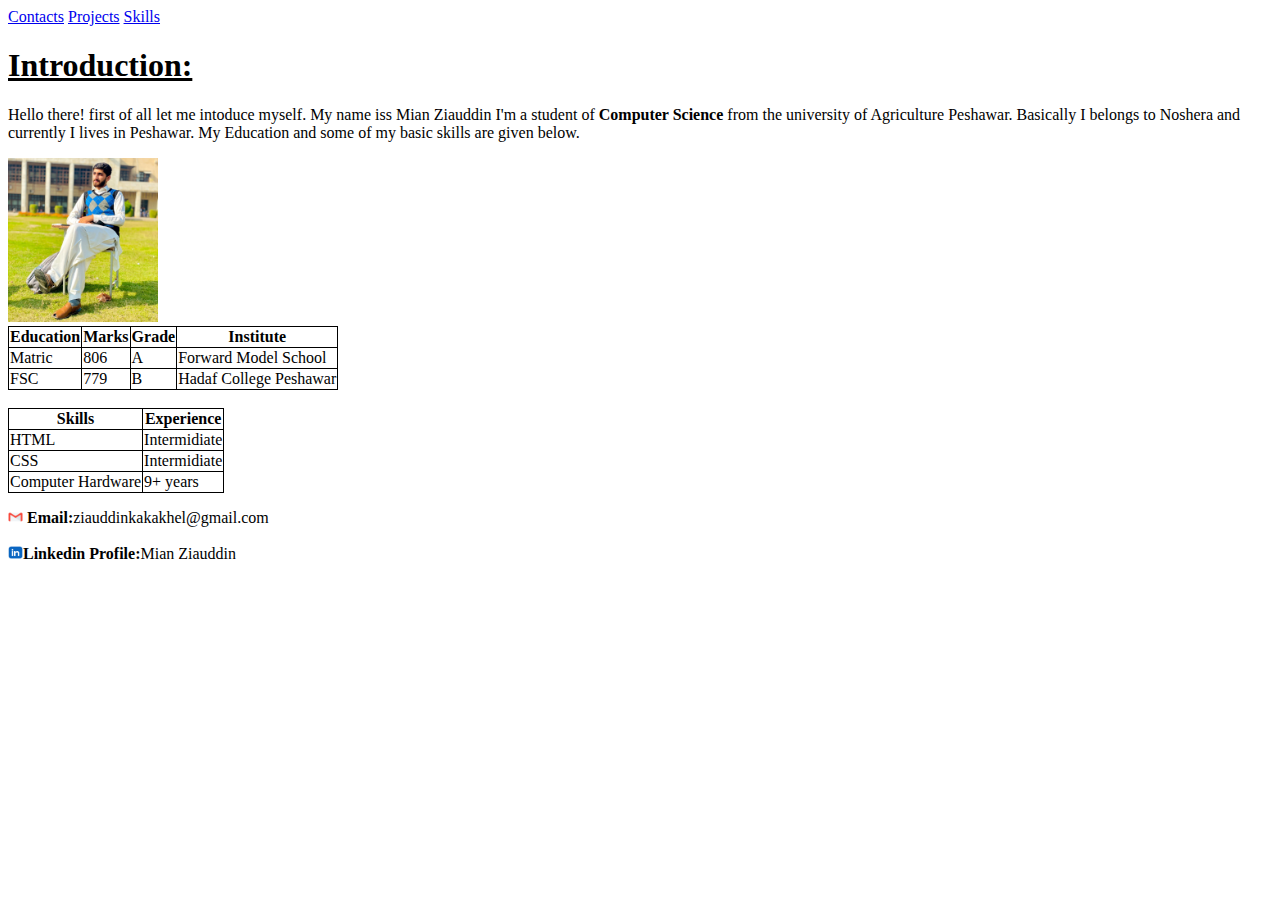
==== index.html @ d7b76dd8 "this is my portfolio website" ====
<!DOCTYPE html>
<html lang="en">
<head>
    <meta charset="UTF-8">
    <meta name="viewport" content="width=device-width, initial-scale=1.0">
    <title>Portfolio</title>
    <style>
        table,tr,td,th{
            border: 1px solid black;
            border-collapse: collapse;
        }
    </style>
</head>
<body>
    <a href="./Contacts/index.html">Contacts</a>
    <a href="./Projects-Page/index.html">Projects</a>
    <a href="./Skill-Page/index.html">Skills</a>
    <h1><ins>Introduction:</ins></h1>

    <p>Hello there! first of all let me intoduce myself. My name iss Mian Ziauddin I'm a student of <b>Computer Science</b> from the university of Agriculture Peshawar. Basically I belongs to Noshera and currently I lives in Peshawar. My Education and some of my basic skills are given below. </p>

    <img src="./Images/Me.jpeg" alt="This is me" width="150">  

    <table>
        <tr>
            <th>Education</th>
            <th>Marks</th>
            <th>Grade</th>
            <th>Institute</th>
        </tr>

        <tr>
            <td>Matric</td>
            <td>806</td>
            <td>A</td>
            <td>Forward Model School</td>
        </tr>

        <tr>
            <td>FSC</td>
            <td>779</td>
            <td>B</td>
            <td>Hadaf College Peshawar</td>
        </tr>

    </table>

    <br>

    <table>
        <tr>
            <th>Skills</th>
            <th>Experience</th>
        </tr>

        <tr>
            <td>HTML</td>
            <td>Intermidiate</td>
        </tr>

        <tr>
            <td>CSS</td>
            <td>Intermidiate</td>
        </tr>

        <tr>
            <td>Computer Hardware</td>
            <td>9+ years</td>
        </tr>
    </table>
<p>
    <img src="./Images/Email-logo.webp" width="15" height="12"> <b>Email:</b>ziauddinkakakhel@gmail.com <br><br>
    <img src="./Images/Linkedin-logo.avif" width="15" height="13"><b>Linkedin Profile:</b>Mian Ziauddin
</p>
</body>
</html>
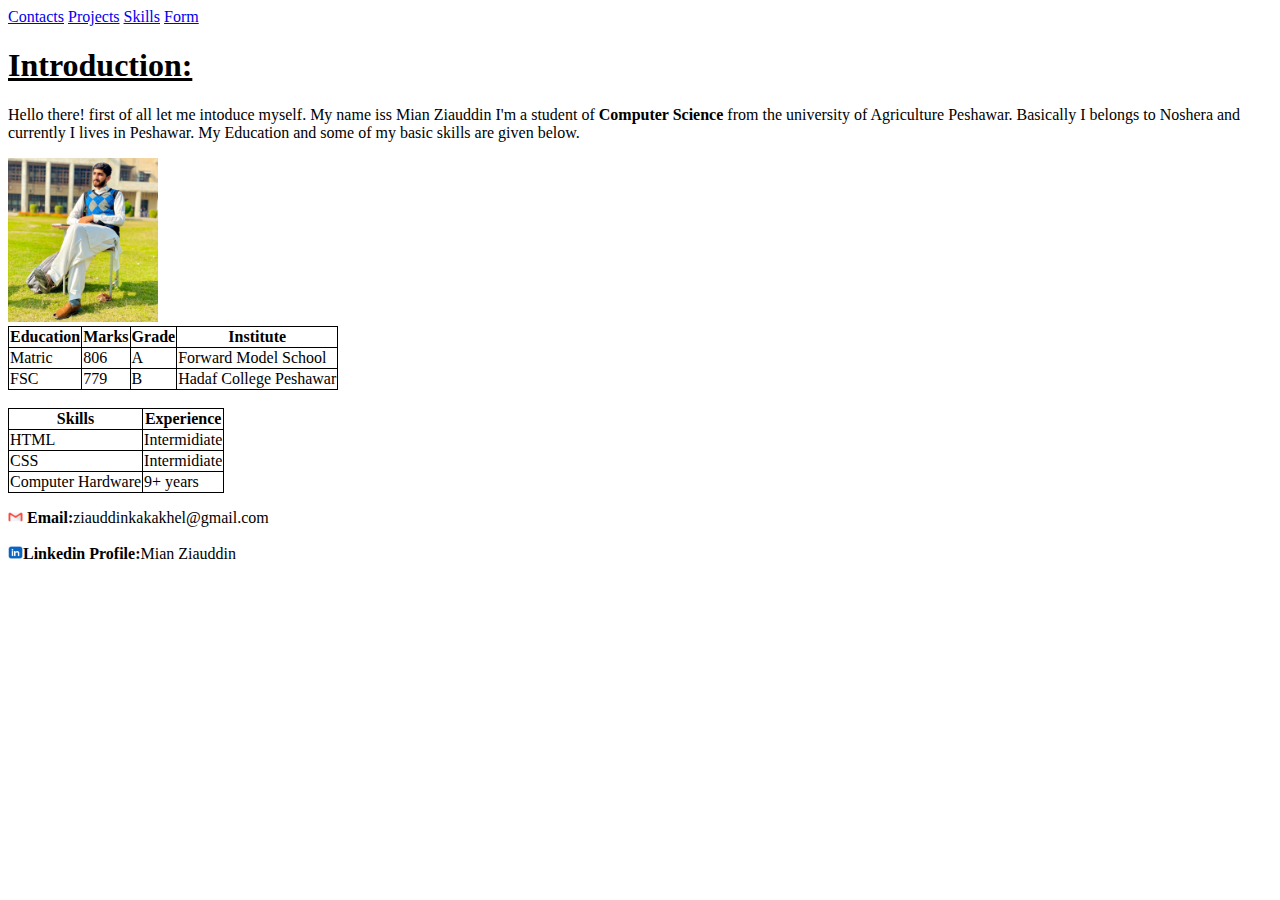
==== commit 056b232f: "form updated" ====
--- a/index.html
+++ b/index.html
@@ -15,6 +15,7 @@
     <a href="./Contacts/index.html">Contacts</a>
     <a href="./Projects-Page/index.html">Projects</a>
     <a href="./Skill-Page/index.html">Skills</a>
+    <a href="./Forms/forms.html">Form</a>
     <h1><ins>Introduction:</ins></h1>
 
     <p>Hello there! first of all let me intoduce myself. My name iss Mian Ziauddin I'm a student of <b>Computer Science</b> from the university of Agriculture Peshawar. Basically I belongs to Noshera and currently I lives in Peshawar. My Education and some of my basic skills are given below. </p>
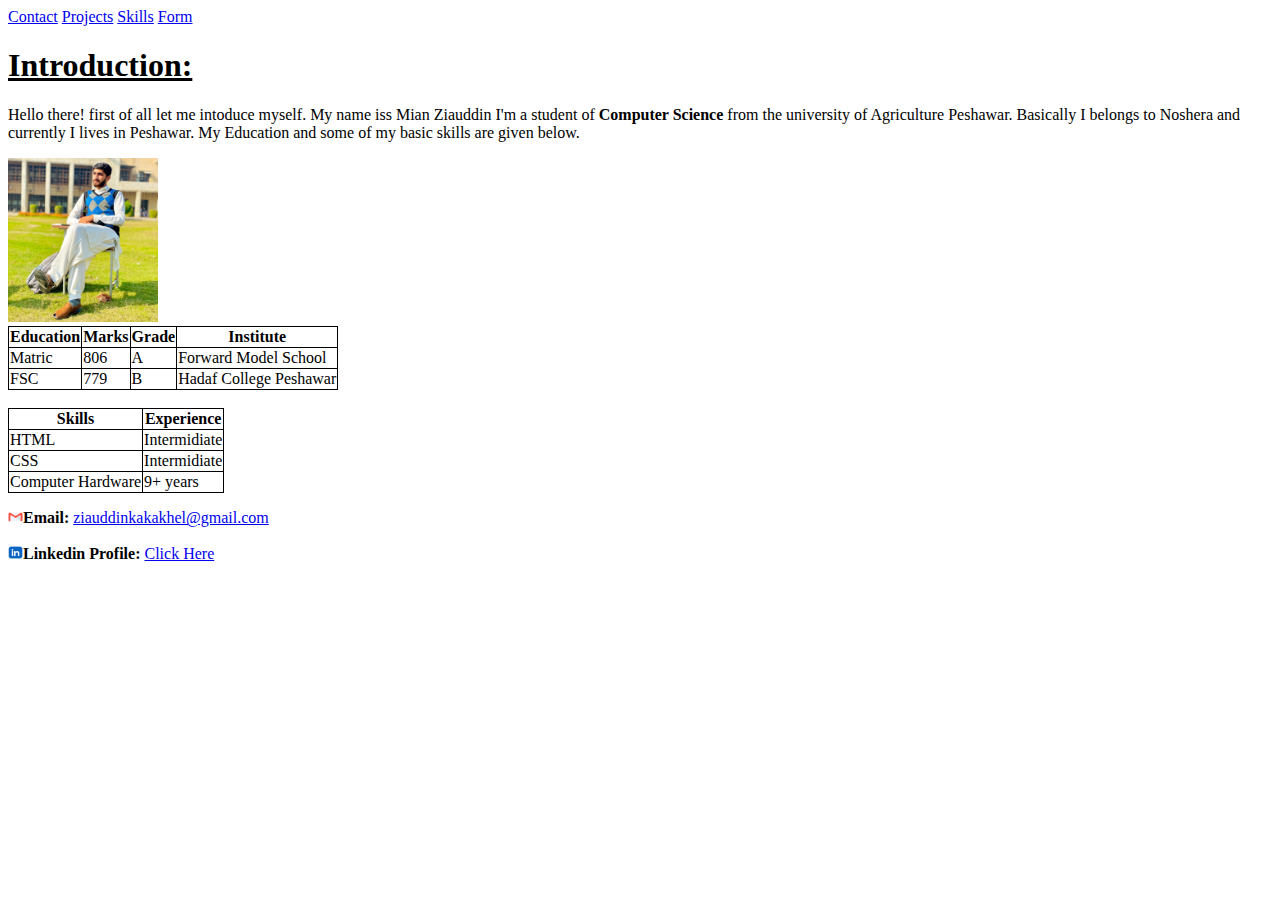
==== commit 6f80233b: "portfolio update" ====
--- a/index.html
+++ b/index.html
@@ -12,7 +12,7 @@
     </style>
 </head>
 <body>
-    <a href="./Contacts/index.html">Contacts</a>
+    <a href="./Contacts/index.html">Contact</a>
     <a href="./Projects-Page/index.html">Projects</a>
     <a href="./Skill-Page/index.html">Skills</a>
     <a href="./Forms/forms.html">Form</a>
@@ -70,8 +70,11 @@
         </tr>
     </table>
 <p>
-    <img src="./Images/Email-logo.webp" width="15" height="12"> <b>Email:</b>ziauddinkakakhel@gmail.com <br><br>
-    <img src="./Images/Linkedin-logo.avif" width="15" height="13"><b>Linkedin Profile:</b>Mian Ziauddin
+    <img src="./Images/Email-logo.webp" width="15" height="12"><b>Email:</b> <a href="mailto:ziauddinkakakhel@gmail.com">ziauddinkakakhel@gmail.com</a> <br><br>
+
+
+    <img src="./Images/Linkedin-logo.avif" width="15" height="13"><b>Linkedin Profile:</b> <a href="https://www.linkedin.com/in/mian-ziauddin-09630626a/">Click Here</a>
 </p>
+
 </body>
 </html>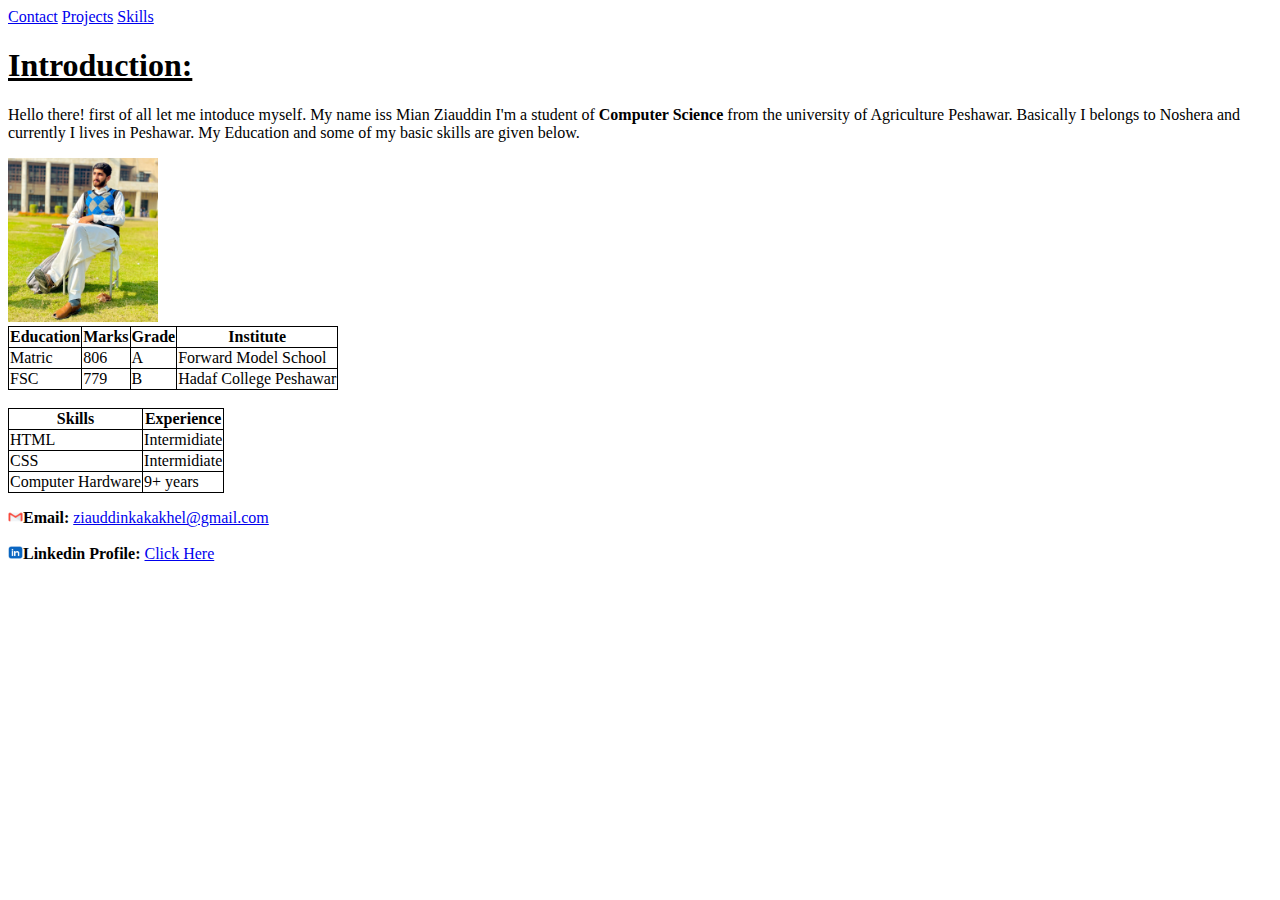
==== commit 3b28dc4e: "portfolio update" ====
--- a/index.html
+++ b/index.html
@@ -15,7 +15,6 @@
     <a href="./Contacts/index.html">Contact</a>
     <a href="./Projects-Page/index.html">Projects</a>
     <a href="./Skill-Page/index.html">Skills</a>
-    <a href="./Forms/forms.html">Form</a>
     <h1><ins>Introduction:</ins></h1>
 
     <p>Hello there! first of all let me intoduce myself. My name iss Mian Ziauddin I'm a student of <b>Computer Science</b> from the university of Agriculture Peshawar. Basically I belongs to Noshera and currently I lives in Peshawar. My Education and some of my basic skills are given below. </p>
@@ -73,7 +72,7 @@
     <img src="./Images/Email-logo.webp" width="15" height="12"><b>Email:</b> <a href="mailto:ziauddinkakakhel@gmail.com">ziauddinkakakhel@gmail.com</a> <br><br>
 
 
-    <img src="./Images/Linkedin-logo.avif" width="15" height="13"><b>Linkedin Profile:</b> <a href="https://www.linkedin.com/in/mian-ziauddin-09630626a/">Click Here</a>
+    <img src="./Images/Linkedin-logo.avif" width="15" height="13"><b>Linkedin Profile:</b> <a href="https://www.linkedin.com/in/mian-ziauddin-09630626a/" target="_blank">Click Here</a>
 </p>
 
 </body>
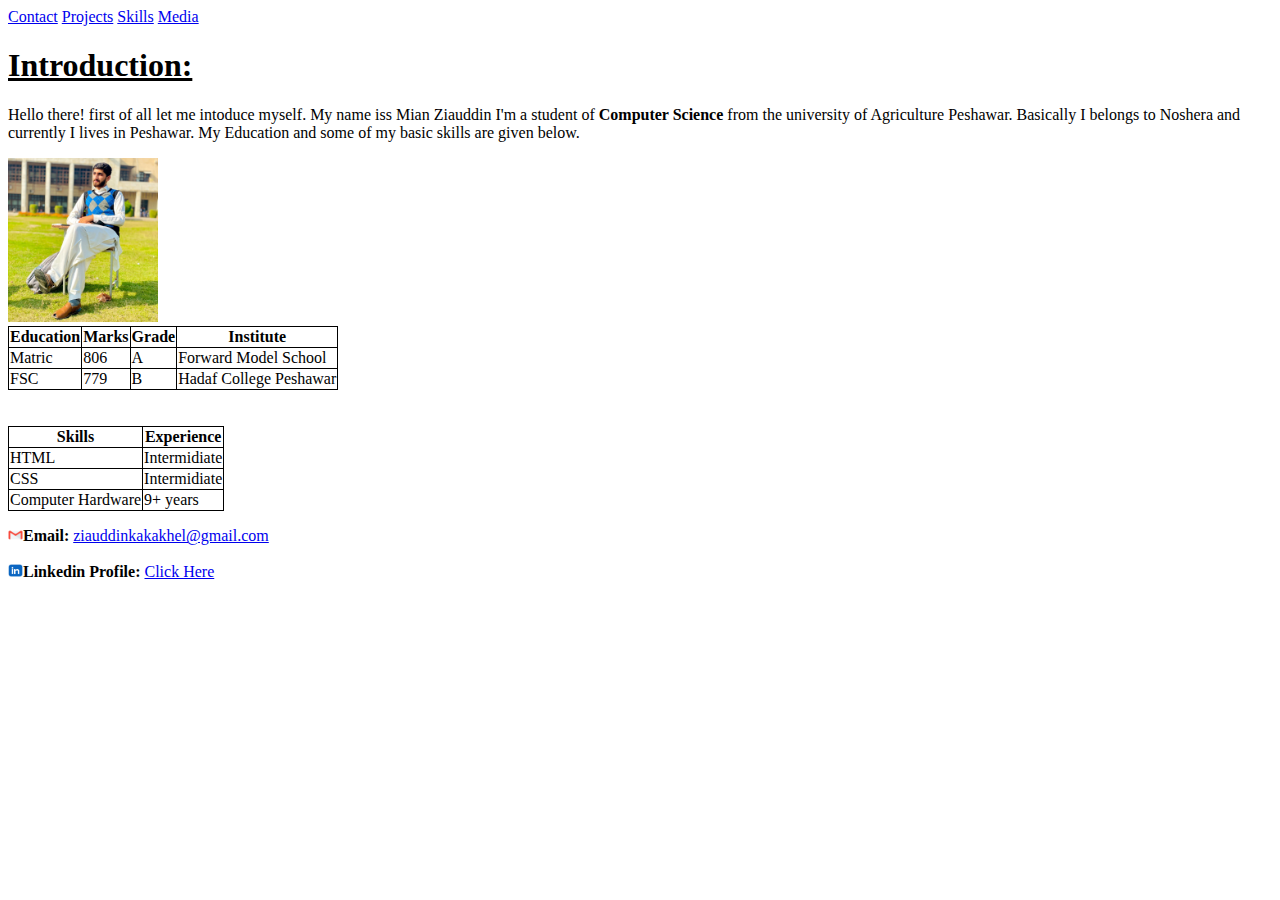
==== commit e45cfab3: "portfolio update" ====
--- a/index.html
+++ b/index.html
@@ -15,6 +15,8 @@
     <a href="./Contacts/index.html">Contact</a>
     <a href="./Projects-Page/index.html">Projects</a>
     <a href="./Skill-Page/index.html">Skills</a>
+    <a href="./Multi-media/media.html">Media</a>
+
     <h1><ins>Introduction:</ins></h1>
 
     <p>Hello there! first of all let me intoduce myself. My name iss Mian Ziauddin I'm a student of <b>Computer Science</b> from the university of Agriculture Peshawar. Basically I belongs to Noshera and currently I lives in Peshawar. My Education and some of my basic skills are given below. </p>
@@ -42,32 +44,32 @@
             <td>B</td>
             <td>Hadaf College Peshawar</td>
         </tr>
+    </table> <br><br>
 
+        <table>
+                <tr>
+                    <th>Skills</th>
+                    <th>Experience</th>
+                </tr>
+        
+                <tr>
+                    <td>HTML</td>
+                    <td>Intermidiate</td>
+                </tr>
+        
+                <tr>
+                    <td>CSS</td>
+                    <td>Intermidiate</td>
+                </tr>
+        
+                <tr>
+                    <td>Computer Hardware</td>
+                    <td>9+ years</td>
+                </tr>
+           
     </table>
 
-    <br>
 
-    <table>
-        <tr>
-            <th>Skills</th>
-            <th>Experience</th>
-        </tr>
-
-        <tr>
-            <td>HTML</td>
-            <td>Intermidiate</td>
-        </tr>
-
-        <tr>
-            <td>CSS</td>
-            <td>Intermidiate</td>
-        </tr>
-
-        <tr>
-            <td>Computer Hardware</td>
-            <td>9+ years</td>
-        </tr>
-    </table>
 <p>
     <img src="./Images/Email-logo.webp" width="15" height="12"><b>Email:</b> <a href="mailto:ziauddinkakakhel@gmail.com">ziauddinkakakhel@gmail.com</a> <br><br>
 
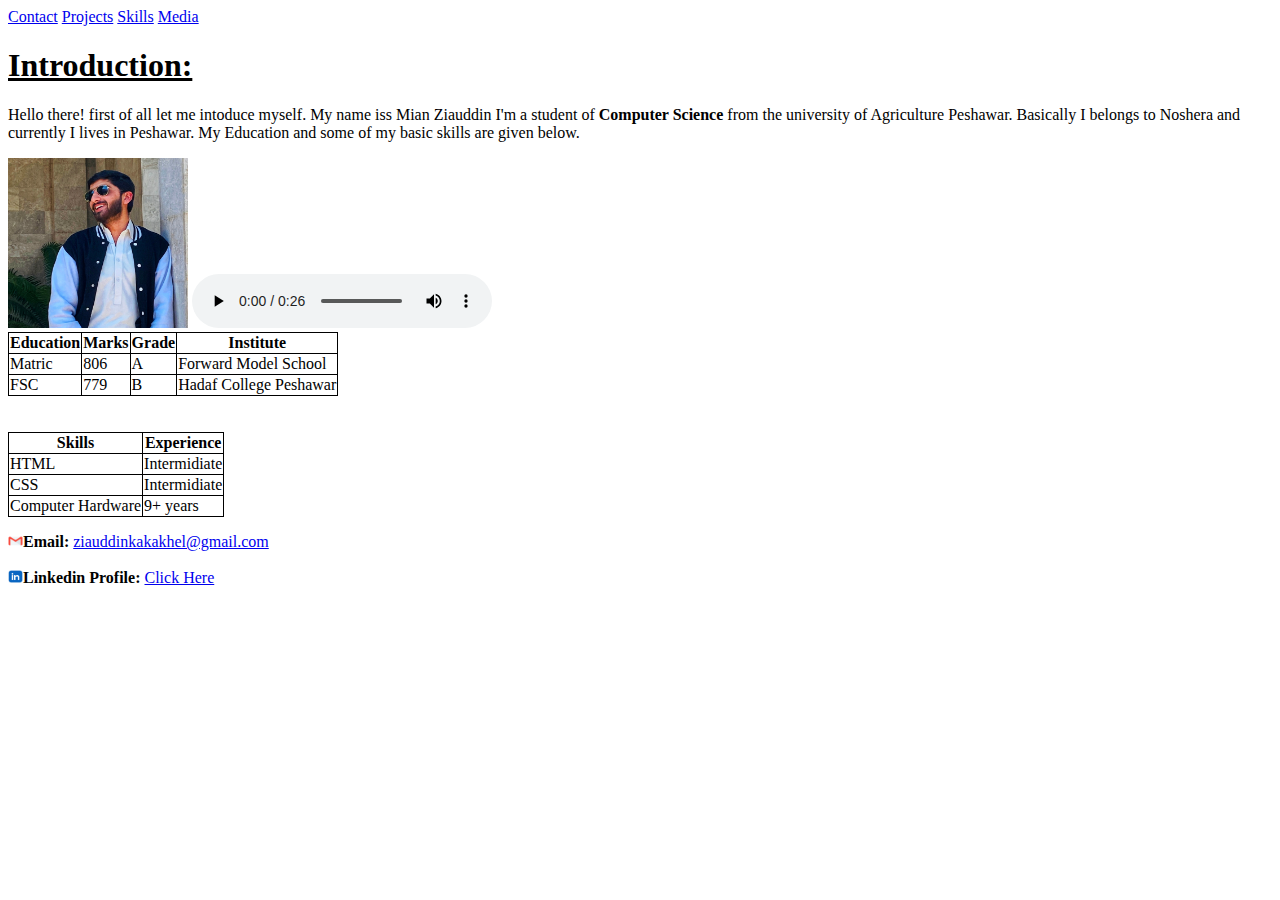
==== commit 6b9f2d9b: "portfolio update" ====
--- a/index.html
+++ b/index.html
@@ -21,7 +21,8 @@
 
     <p>Hello there! first of all let me intoduce myself. My name iss Mian Ziauddin I'm a student of <b>Computer Science</b> from the university of Agriculture Peshawar. Basically I belongs to Noshera and currently I lives in Peshawar. My Education and some of my basic skills are given below. </p>
 
-    <img src="./Images/Me.jpeg" alt="This is me" width="150">  
+    <img src="./Images/Me-2.jpg" alt="This is me" height="170" width="180"> 
+    <audio src="./audios/comic5-25269.mp3" controls></audio> 
 
     <table>
         <tr>
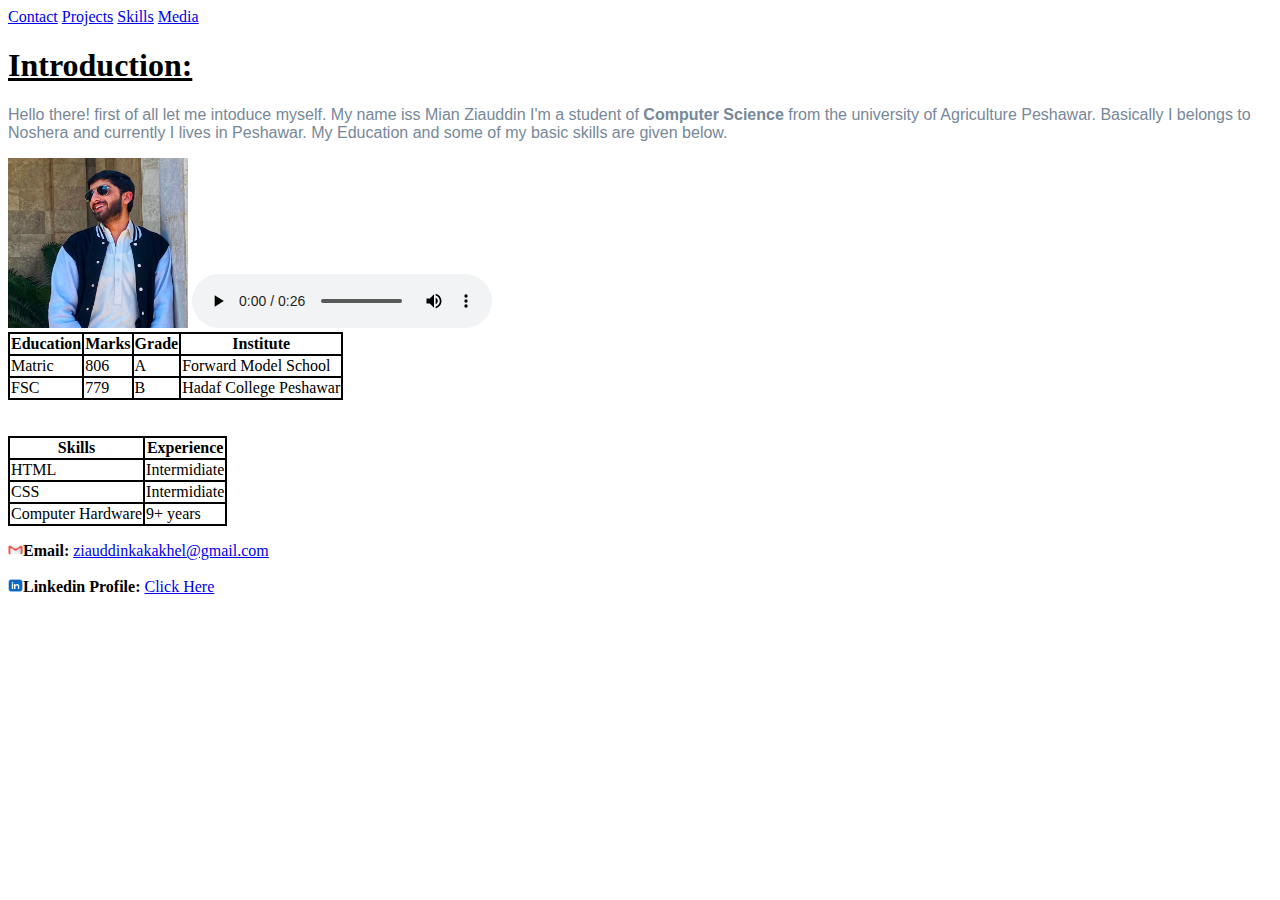
==== commit fe604459: "portfilio update" ====
--- a/index.html
+++ b/index.html
@@ -4,12 +4,8 @@
     <meta charset="UTF-8">
     <meta name="viewport" content="width=device-width, initial-scale=1.0">
     <title>Portfolio</title>
-    <style>
-        table,tr,td,th{
-            border: 1px solid black;
-            border-collapse: collapse;
-        }
-    </style>
+    <link rel="stylesheet" href="style.css">
+
 </head>
 <body>
     <a href="./Contacts/index.html">Contact</a>
@@ -19,12 +15,12 @@
 
     <h1><ins>Introduction:</ins></h1>
 
-    <p>Hello there! first of all let me intoduce myself. My name iss Mian Ziauddin I'm a student of <b>Computer Science</b> from the university of Agriculture Peshawar. Basically I belongs to Noshera and currently I lives in Peshawar. My Education and some of my basic skills are given below. </p>
+    <p id="p1">Hello there! first of all let me intoduce myself. My name iss Mian Ziauddin I'm a student of <b>Computer Science</b> from the university of Agriculture Peshawar. Basically I belongs to Noshera and currently I lives in Peshawar. My Education and some of my basic skills are given below. </p>
 
     <img src="./Images/Me-2.jpg" alt="This is me" height="170" width="180"> 
     <audio src="./audios/comic5-25269.mp3" controls></audio> 
 
-    <table>
+    <table id="table1">
         <tr>
             <th>Education</th>
             <th>Marks</th>
@@ -47,7 +43,7 @@
         </tr>
     </table> <br><br>
 
-        <table>
+        <table id="table2">
                 <tr>
                     <th>Skills</th>
                     <th>Experience</th>
--- a/style.css
+++ b/style.css
@@ -0,0 +1,9 @@
+#p1{
+    font-family: 'Franklin Gothic Medium', 'Arial Narrow', Arial, sans-serif;
+    color:lightslategray ;
+}
+
+table,tr,td,th{
+    border: 2px solid black;
+    border-collapse: collapse;
+}
